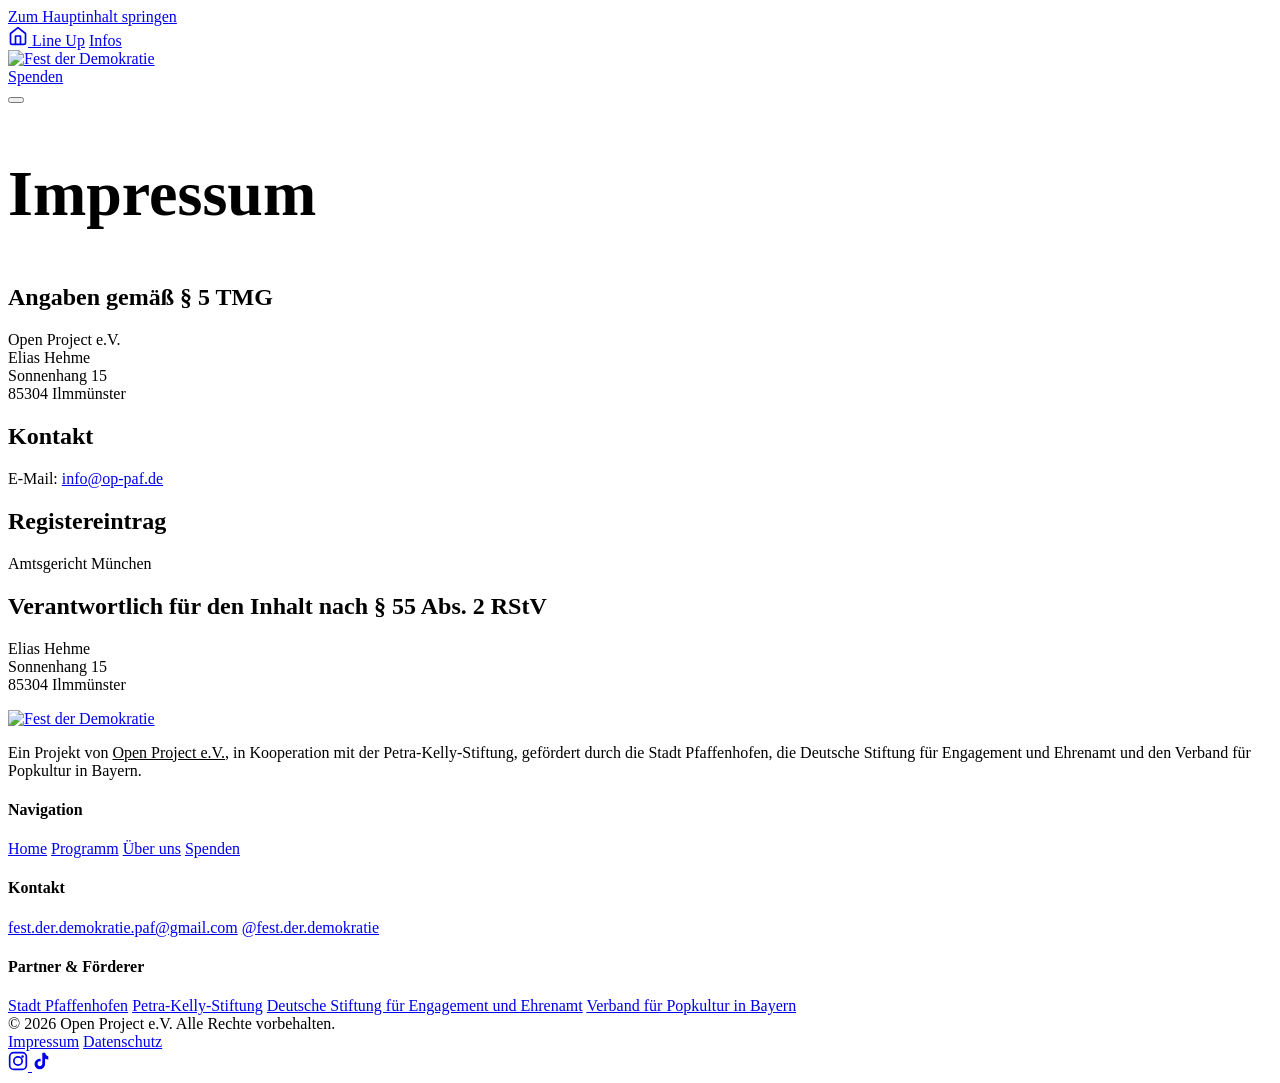
==== impressum.html @ aed54ec4 "update Impressum: Elias Hehme, Sonnenhang 15, 85304 Ilmmünster Co-Authored-By: Claude Opus 5.5 <nore" ====
<!DOCTYPE html>
<html lang="de">
<head>
  <meta charset="UTF-8">
  <meta name="viewport" content="width=device-width, initial-scale=1.0">
  <title>Impressum — Fest der Demokratie 2026</title>
  <meta name="description" content="Impressum des Fest der Demokratie 2026, organisiert von Open Project e.V.">

  <!-- Open Graph -->
  <meta property="og:type" content="website">
  <meta property="og:url" content="https://fest-der-demokratie.de/impressum.html">
  <meta property="og:title" content="Impressum — Fest der Demokratie 2026">
  <meta property="og:description" content="Impressum des Fest der Demokratie 2026, organisiert von Open Project e.V.">
  <meta property="og:image" content="https://fest-der-demokratie.de/assets/sharepic-instagram.png">
  <meta property="og:locale" content="de_DE">
  <meta property="og:site_name" content="Fest der Demokratie">

  <!-- Twitter Card -->
  <meta name="twitter:card" content="summary_large_image">
  <meta name="twitter:title" content="Impressum — Fest der Demokratie 2026">
  <meta name="twitter:description" content="Impressum des Fest der Demokratie 2026, organisiert von Open Project e.V.">
  <meta name="twitter:image" content="https://fest-der-demokratie.de/assets/sharepic-instagram.png">

  <link rel="stylesheet" href="css/style.css">
  <link rel="icon" type="image/png" href="assets/favicon-v2.png">

  <!-- Open Graph / Social Sharing -->
  <meta property="og:type" content="website">
  <meta property="og:title" content="Fest der Demokratie 2026 — 4. Juli, Bürgerpark Pfaffenhofen">
  <meta property="og:description" content="Kostenloses Open-Air-Festival mit Live-Musik, Politik und Workshops. 14:00 – 22:00 Uhr im Bürgerpark Pfaffenhofen a.d. Ilm.">
  <meta property="og:image" content="assets/sharepic-instagram.png">
  <meta property="og:image:width" content="1080">
  <meta property="og:image:height" content="1350">
  <meta property="og:site_name" content="Fest der Demokratie">
  <meta property="og:locale" content="de_DE">
  <meta name="twitter:card" content="summary_large_image">
  <meta name="twitter:title" content="Fest der Demokratie 2026">
  <meta name="twitter:description" content="Kostenloses Open-Air-Festival am 4. Juli 2026 im Bürgerpark Pfaffenhofen.">
  <meta name="twitter:image" content="assets/sharepic-instagram.png">
</head>
<body>
  <a href="#main" class="skip-link">Zum Hauptinhalt springen</a>

  <!-- NAVIGATION -->
  <nav class="nav" id="nav">
    <div class="nav__inner">
      <div class="nav__left">
        <a href="index.html" class="nav__icon" aria-label="Startseite">
          <svg width="20" height="20" viewBox="0 0 24 24" fill="none" stroke="currentColor" stroke-width="2" stroke-linecap="round" stroke-linejoin="round"><path d="M3 9l9-7 9 7v11a2 2 0 0 1-2 2H5a2 2 0 0 1-2-2z"/><polyline points="9 22 9 12 15 12 15 22"/></svg>
        </a>
        <a href="programm.html" class="nav__link">Line Up</a>
        <a href="ueber-uns.html" class="nav__link">Infos</a>
      </div>
      <a href="index.html" class="nav__logo"><img src="assets/logos/logo-white-wide.png" alt="Fest der Demokratie"></a>
      <div class="nav__right">
        <a href="spenden.html" class="nav__link nav__link--cta">Spenden</a>
      </div>
      <button class="nav__toggle" id="navToggle" aria-label="Menü öffnen">
        <span></span><span></span><span></span>
      </button>
    </div>
  </nav>

  <!-- CONTENT -->
  <section id="main" class="about-hero">
    <div class="container">
      <h1 class="section__title fade-in" style="font-size:clamp(2.5rem, 5vw, 4rem);">Impressum</h1>
    </div>
  </section>

  <section class="section" style="padding-top:0;">
    <div class="container">
      <div class="legal-content fade-in" style="max-width: 720px;">
        <h2>Angaben gemäß § 5 TMG</h2>
        <p>
          Open Project e.V.<br>
          Elias Hehme<br>
          Sonnenhang 15<br>
          85304 Ilmmünster
        </p>

        <h2>Kontakt</h2>
        <p>E-Mail: <a href="mailto:info@op-paf.de">info@op-paf.de</a></p>

        <h2>Registereintrag</h2>
        <p>Amtsgericht München</p>

        <h2>Verantwortlich für den Inhalt nach § 55 Abs. 2 RStV</h2>
        <p>
          Elias Hehme<br>
          Sonnenhang 15<br>
          85304 Ilmmünster
        </p>
      </div>
    </div>
  </section>

  <!-- FOOTER -->
  <footer class="footer">
    <div class="container">
      <div class="footer__grid">
        <div>
          <div class="footer__brand"><a href="index.html" aria-label="Zur Startseite"><img src="assets/logos/logo-white-wide.png" alt="Fest der Demokratie" style="height:40px; width:auto;"></a></div>
          <p class="footer__desc">Ein Projekt von <a href="https://op-paf.de" target="_blank" rel="noopener" style="color:inherit; text-decoration:underline;">Open Project e.V.</a>, in Kooperation mit der Petra-Kelly-Stiftung, gefördert durch die Stadt Pfaffenhofen, die Deutsche Stiftung für Engagement und Ehrenamt und den Verband für Popkultur in Bayern.</p>
        </div>
        <div>
          <h4 class="footer__heading">Navigation</h4>
          <a href="index.html" class="footer__link">Home</a>
          <a href="programm.html" class="footer__link">Programm</a>
          <a href="ueber-uns.html" class="footer__link">Über uns</a>
          <a href="spenden.html" class="footer__link">Spenden</a>
        </div>
        <div>
          <h4 class="footer__heading">Kontakt</h4>
          <a href="mailto:fest.der.demokratie.paf@gmail.com" class="footer__link">fest.der.demokratie.paf@gmail.com</a>
          <a href="https://instagram.com/fest.der.demokratie" class="footer__link" target="_blank">@fest.der.demokratie</a>
        </div>
        <div>
          <h4 class="footer__heading">Partner & Förderer</h4>
          <a href="https://www.pfaffenhofen.de" target="_blank" rel="noopener" class="footer__link">Stadt Pfaffenhofen</a>
          <a href="https://www.petrakellystiftung.de" target="_blank" rel="noopener" class="footer__link">Petra-Kelly-Stiftung</a>
          <a href="https://www.deutsche-stiftung-engagement-und-ehrenamt.de" target="_blank" rel="noopener" class="footer__link">Deutsche Stiftung für Engagement und Ehrenamt</a>
          <a href="https://popkultur.bayern" target="_blank" rel="noopener" class="footer__link">Verband für Popkultur in Bayern</a>
        </div>
      </div>
      <div class="footer__bottom">
        <span>&copy; 2026 Open Project e.V. Alle Rechte vorbehalten.</span>
        <div class="footer__legal">
          <a href="impressum.html">Impressum</a>
          <a href="datenschutz.html">Datenschutz</a>
        </div>
        <div class="footer__social">
          <a href="https://www.instagram.com/fest.der.demokratie/" target="_blank" rel="noopener" aria-label="Instagram">
            <svg width="20" height="20" viewBox="0 0 24 24" fill="none" stroke="currentColor" stroke-width="2"><rect x="2" y="2" width="20" height="20" rx="5"/><circle cx="12" cy="12" r="5"/><circle cx="17.5" cy="6.5" r="1.5" fill="currentColor" stroke="none"/></svg>
          </a>
          <a href="https://www.tiktok.com/@fest.der.demokratie" target="_blank" rel="noopener" aria-label="TikTok">
            <svg width="20" height="20" viewBox="0 0 24 24" fill="currentColor"><path d="M19.59 6.69a4.83 4.83 0 0 1-3.77-4.25V2h-3.45v13.67a2.89 2.89 0 0 1-2.88 2.5 2.89 2.89 0 0 1 0-5.78 2.92 2.92 0 0 1 .88.13V9.4a6.84 6.84 0 0 0-1-.05A6.33 6.33 0 0 0 3 15.57 6.33 6.33 0 0 0 9.37 22a6.33 6.33 0 0 0 6.33-6.33V9.18a8.16 8.16 0 0 0 3.89.92V6.69z"/></svg>
          </a>
        </div>
      </div>
    </div>
  </footer>

  <script src="js/main.js"></script>
</body>
</html>
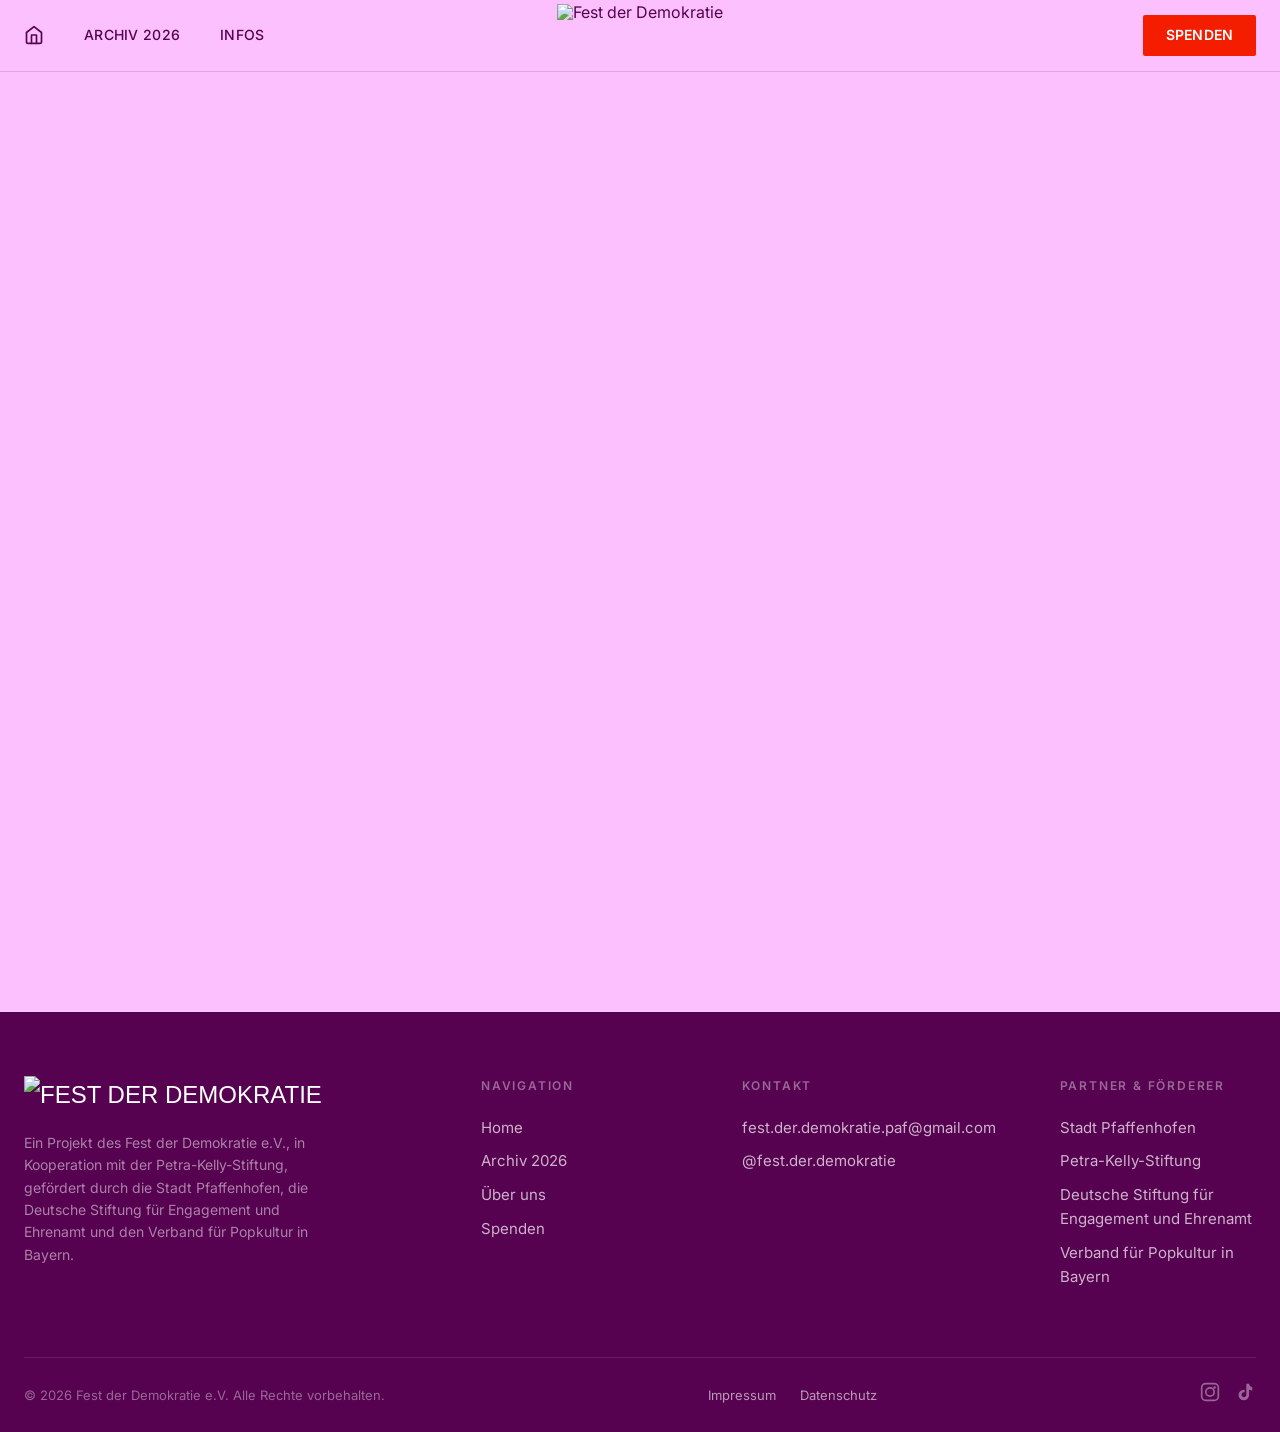
==== commit 8cd8dcd5: "save the date 2027, archive 2026, Fest der Demokratie e.V. - hero: new photo and Save the Date 03.07" ====
--- a/impressum.html
+++ b/impressum.html
@@ -4,13 +4,13 @@
   <meta charset="UTF-8">
   <meta name="viewport" content="width=device-width, initial-scale=1.0">
   <title>Impressum — Fest der Demokratie 2026</title>
-  <meta name="description" content="Impressum des Fest der Demokratie 2026, organisiert von Open Project e.V.">
+  <meta name="description" content="Impressum des Fest der Demokratie 2026, organisiert vom Fest der Demokratie e.V.">
 
   <!-- Open Graph -->
   <meta property="og:type" content="website">
   <meta property="og:url" content="https://fest-der-demokratie.de/impressum.html">
   <meta property="og:title" content="Impressum — Fest der Demokratie 2026">
-  <meta property="og:description" content="Impressum des Fest der Demokratie 2026, organisiert von Open Project e.V.">
+  <meta property="og:description" content="Impressum des Fest der Demokratie 2026, organisiert vom Fest der Demokratie e.V.">
   <meta property="og:image" content="https://fest-der-demokratie.de/assets/sharepic-instagram.png">
   <meta property="og:locale" content="de_DE">
   <meta property="og:site_name" content="Fest der Demokratie">
@@ -18,7 +18,7 @@
   <!-- Twitter Card -->
   <meta name="twitter:card" content="summary_large_image">
   <meta name="twitter:title" content="Impressum — Fest der Demokratie 2026">
-  <meta name="twitter:description" content="Impressum des Fest der Demokratie 2026, organisiert von Open Project e.V.">
+  <meta name="twitter:description" content="Impressum des Fest der Demokratie 2026, organisiert vom Fest der Demokratie e.V.">
   <meta name="twitter:image" content="https://fest-der-demokratie.de/assets/sharepic-instagram.png">
 
   <link rel="stylesheet" href="css/style.css">
@@ -48,7 +48,7 @@
         <a href="index.html" class="nav__icon" aria-label="Startseite">
           <svg width="20" height="20" viewBox="0 0 24 24" fill="none" stroke="currentColor" stroke-width="2" stroke-linecap="round" stroke-linejoin="round"><path d="M3 9l9-7 9 7v11a2 2 0 0 1-2 2H5a2 2 0 0 1-2-2z"/><polyline points="9 22 9 12 15 12 15 22"/></svg>
         </a>
-        <a href="programm.html" class="nav__link">Line Up</a>
+        <a href="archiv-2026.html" class="nav__link">Archiv 2026</a>
         <a href="ueber-uns.html" class="nav__link">Infos</a>
       </div>
       <a href="index.html" class="nav__logo"><img src="assets/logos/logo-white-wide.png" alt="Fest der Demokratie"></a>
@@ -73,14 +73,14 @@
       <div class="legal-content fade-in" style="max-width: 720px;">
         <h2>Angaben gemäß § 5 TMG</h2>
         <p>
-          Open Project e.V.<br>
+          Fest der Demokratie e.V.<br>
           Elias Hehme<br>
           Sonnenhang 15<br>
           85304 Ilmmünster
         </p>
 
         <h2>Kontakt</h2>
-        <p>E-Mail: <a href="mailto:info@op-paf.de">info@op-paf.de</a></p>
+        <p>E-Mail: <a href="mailto:fest.der.demokratie.paf@gmail.com">fest.der.demokratie.paf@gmail.com</a></p>
 
         <h2>Registereintrag</h2>
         <p>Amtsgericht München</p>
@@ -101,12 +101,12 @@
       <div class="footer__grid">
         <div>
           <div class="footer__brand"><a href="index.html" aria-label="Zur Startseite"><img src="assets/logos/logo-white-wide.png" alt="Fest der Demokratie" style="height:40px; width:auto;"></a></div>
-          <p class="footer__desc">Ein Projekt von <a href="https://op-paf.de" target="_blank" rel="noopener" style="color:inherit; text-decoration:underline;">Open Project e.V.</a>, in Kooperation mit der Petra-Kelly-Stiftung, gefördert durch die Stadt Pfaffenhofen, die Deutsche Stiftung für Engagement und Ehrenamt und den Verband für Popkultur in Bayern.</p>
+          <p class="footer__desc">Ein Projekt des Fest der Demokratie e.V., in Kooperation mit der Petra-Kelly-Stiftung, gefördert durch die Stadt Pfaffenhofen, die Deutsche Stiftung für Engagement und Ehrenamt und den Verband für Popkultur in Bayern.</p>
         </div>
         <div>
           <h4 class="footer__heading">Navigation</h4>
           <a href="index.html" class="footer__link">Home</a>
-          <a href="programm.html" class="footer__link">Programm</a>
+          <a href="archiv-2026.html" class="footer__link">Archiv 2026</a>
           <a href="ueber-uns.html" class="footer__link">Über uns</a>
           <a href="spenden.html" class="footer__link">Spenden</a>
         </div>
@@ -124,7 +124,7 @@
         </div>
       </div>
       <div class="footer__bottom">
-        <span>&copy; 2026 Open Project e.V. Alle Rechte vorbehalten.</span>
+        <span>&copy; 2026 Fest der Demokratie e.V. Alle Rechte vorbehalten.</span>
         <div class="footer__legal">
           <a href="impressum.html">Impressum</a>
           <a href="datenschutz.html">Datenschutz</a>
--- a/css/style.css
+++ b/css/style.css
@@ -0,0 +1,2888 @@
+/* ============================================
+   FEST DER DEMOKRATIE 2026
+   Swiss Style × Post-Digital Aesthetic
+   ============================================ */
+
+/* --- FONTS --- */
+@import url('https://fonts.googleapis.com/css2?family=Inter:wght@300;400;500;600;700&display=swap');
+
+@font-face {
+  font-family: 'Komsomol';
+  src: url('../assets/fonts/Komsomol.woff2') format('woff2'),
+       url('../assets/fonts/Komsomol.woff') format('woff');
+  font-weight: 700;
+  font-style: normal;
+  font-display: swap;
+}
+
+/* --- CSS VARIABLES --- */
+:root {
+  /* Colors */
+  --white: #FFFFFF;
+  --black: #0A0A0A;
+  --ruby: #F51D00;
+  --grape: #560250;
+  --sunshine: #FFF14D;
+  --sky: #66F3E8;
+  --fuchsia: #FDC0FF;
+  --grey-light: #F0B0F3;
+  --grey-mid: #E8A0EB;
+  --grey-text: #7A3075;
+
+  /* Typography */
+  --font-display: 'Komsomol', 'Arial Black', 'Impact', sans-serif;
+  --font-body: 'Inter', -apple-system, BlinkMacSystemFont, sans-serif;
+
+  /* Spacing */
+  --space-xs: 0.5rem;
+  --space-sm: 1rem;
+  --space-md: 1.5rem;
+  --space-lg: 2.5rem;
+  --space-xl: 4rem;
+  --space-2xl: 6rem;
+  --space-3xl: 10rem;
+
+  /* Layout */
+  --max-width: 1280px;
+  --nav-height: 72px;
+
+  /* Transitions */
+  --ease-out: cubic-bezier(0.16, 1, 0.3, 1);
+  --ease-in-out: cubic-bezier(0.65, 0, 0.35, 1);
+  --duration-fast: 150ms;
+  --duration-base: 300ms;
+  --duration-slow: 600ms;
+}
+
+/* --- RESET --- */
+*,
+*::before,
+*::after {
+  margin: 0;
+  padding: 0;
+  box-sizing: border-box;
+}
+
+html {
+  font-size: 16px;
+  scroll-behavior: smooth;
+  -webkit-font-smoothing: antialiased;
+  -moz-osx-font-smoothing: grayscale;
+}
+
+body {
+  font-family: var(--font-body);
+  font-weight: 400;
+  line-height: 1.6;
+  color: var(--grape);
+  background-color: var(--fuchsia);
+  overflow-x: hidden;
+}
+
+img {
+  max-width: 100%;
+  height: auto;
+  display: block;
+}
+
+/* --- ACCESSIBILITY --- */
+.skip-link {
+  position: absolute;
+  top: -100px;
+  left: 0;
+  background: var(--grape);
+  color: var(--white);
+  padding: var(--space-sm) var(--space-md);
+  z-index: 1000;
+  text-decoration: none;
+  font-weight: 600;
+  border-radius: 0 0 8px 0;
+}
+
+.skip-link:focus {
+  top: 0;
+  outline: 3px solid var(--sunshine);
+}
+
+/* Focus styles for keyboard navigation */
+a:focus-visible,
+button:focus-visible,
+input:focus-visible,
+textarea:focus-visible,
+[tabindex]:focus-visible {
+  outline: 3px solid var(--sunshine);
+  outline-offset: 2px;
+  border-radius: 2px;
+}
+
+/* Visually hidden but accessible to screen readers */
+.sr-only {
+  position: absolute;
+  width: 1px;
+  height: 1px;
+  padding: 0;
+  margin: -1px;
+  overflow: hidden;
+  clip: rect(0, 0, 0, 0);
+  white-space: nowrap;
+  border: 0;
+}
+
+a {
+  text-decoration: none;
+  color: inherit;
+  transition: color var(--duration-fast) var(--ease-out);
+}
+
+ul, ol {
+  list-style: none;
+}
+
+button {
+  font-family: var(--font-body);
+  cursor: pointer;
+  border: none;
+  background: none;
+}
+
+/* --- UTILITY --- */
+.container {
+  width: 100%;
+  max-width: var(--max-width);
+  margin: 0 auto;
+  padding: 0 var(--space-md);
+}
+
+.sr-only {
+  position: absolute;
+  width: 1px;
+  height: 1px;
+  margin: -1px;
+  padding: 0;
+  overflow: hidden;
+  clip: rect(0, 0, 0, 0);
+  border: 0;
+}
+
+/* ============================================
+   NAVIGATION
+   ============================================ */
+.nav {
+  position: fixed;
+  top: 0;
+  left: 0;
+  right: 0;
+  height: var(--nav-height);
+  background: rgba(253, 192, 255, 0.92);
+  backdrop-filter: blur(20px);
+  -webkit-backdrop-filter: blur(20px);
+  border-bottom: 1px solid rgba(86, 2, 80, 0.15);
+  z-index: 1000;
+  transition: transform var(--duration-base) var(--ease-out),
+              box-shadow var(--duration-base) var(--ease-out);
+}
+
+/* While the mobile menu is open, the nav must not create a containing
+   block (transform/backdrop-filter would trap the fixed overlays) */
+.nav--menu-open {
+  backdrop-filter: none;
+  -webkit-backdrop-filter: none;
+  transform: none !important;
+  transition: none;
+}
+
+.nav--scrolled {
+  box-shadow: 0 2px 20px rgba(0, 0, 0, 0.06);
+}
+
+.nav__inner {
+  display: flex;
+  align-items: center;
+  justify-content: space-between;
+  height: 100%;
+  max-width: var(--max-width);
+  margin: 0 auto;
+  padding: 0 var(--space-md);
+}
+
+.nav__left,
+.nav__right {
+  display: flex;
+  align-items: center;
+  gap: var(--space-lg);
+  flex: 1;
+}
+
+.nav__right {
+  justify-content: flex-end;
+}
+
+.nav__icon {
+  display: flex;
+  align-items: center;
+  color: var(--grape);
+  transition: color var(--duration-fast) var(--ease-out);
+}
+
+.nav__icon:hover {
+  color: var(--ruby);
+}
+
+.nav__logo {
+  display: flex;
+  align-items: center;
+  line-height: 1;
+}
+
+.nav__logo img {
+  height: 64px;
+  width: auto;
+}
+
+
+.nav__logo span {
+  color: var(--ruby);
+}
+
+.nav__links {
+  display: flex;
+  align-items: center;
+  gap: var(--space-lg);
+}
+
+.nav__link {
+  font-size: 0.875rem;
+  font-weight: 500;
+  letter-spacing: 0.02em;
+  text-transform: uppercase;
+  color: var(--grape);
+  position: relative;
+  padding: 0.25rem 0;
+}
+
+.nav__link::after {
+  content: '';
+  position: absolute;
+  bottom: -2px;
+  left: 0;
+  width: 0;
+  height: 2px;
+  background: var(--ruby);
+  transition: width var(--duration-base) var(--ease-out);
+}
+
+.nav__link:hover::after,
+.nav__link--active::after {
+  width: 100%;
+}
+
+.nav__link--cta {
+  background: var(--ruby);
+  color: var(--white);
+  padding: 0.6rem 1.4rem;
+  border-radius: 2px;
+  font-weight: 600;
+  transition: background var(--duration-fast) var(--ease-out),
+              transform var(--duration-fast) var(--ease-out);
+}
+
+.nav__link--cta::after {
+  display: none;
+}
+
+.nav__link--cta:hover {
+  background: var(--grape);
+  transform: translateY(-1px);
+}
+
+/* Mobile Menu Toggle */
+.nav__toggle {
+  display: none;
+  flex-direction: column;
+  gap: 5px;
+  padding: 8px;
+  z-index: 1001;
+}
+
+.nav__toggle span {
+  display: block;
+  width: 24px;
+  height: 2px;
+  background: var(--grape);
+  transition: all var(--duration-base) var(--ease-out);
+  transform-origin: center;
+}
+
+.nav__toggle--open span:nth-child(1) {
+  transform: rotate(45deg) translate(5px, 5px);
+}
+
+.nav__toggle--open span:nth-child(2) {
+  opacity: 0;
+}
+
+.nav__toggle--open span:nth-child(3) {
+  transform: rotate(-45deg) translate(5px, -5px);
+}
+
+/* ============================================
+   HERO SECTION
+   ============================================ */
+.hero {
+  min-height: 100vh;
+  display: flex;
+  flex-direction: column;
+  align-items: stretch;
+  position: relative;
+  overflow: hidden;
+  width: 100%;
+}
+
+.hero__bg {
+  position: absolute;
+  inset: 0;
+  z-index: -1;
+}
+
+.hero__bg::after {
+  content: '';
+  position: absolute;
+  inset: 0;
+  background: rgba(0, 0, 0, 0.35);
+}
+
+.hero__bg-img {
+  width: 100%;
+  height: 100%;
+  object-fit: cover;
+  object-position: center;
+  image-rendering: auto;
+}
+
+.hero__center {
+  flex: 1;
+  display: flex;
+  flex-direction: column;
+  gap: var(--space-md);
+  align-items: center;
+  justify-content: center;
+  padding-top: var(--nav-height);
+  width: 100%;
+  position: relative;
+  z-index: 1;
+}
+
+.hero__title {
+  display: flex;
+  justify-content: center;
+  width: 100%;
+}
+
+.hero__title-logo {
+  width: min(70%, 440px);
+  height: auto;
+  filter: drop-shadow(0 4px 24px rgba(0, 0, 0, 0.3));
+  display: block;
+  margin: 0 auto;
+}
+
+/* Save the Date under the hero logo */
+.hero__std {
+  display: flex;
+  flex-direction: column;
+  align-items: center;
+  gap: 0.25rem;
+  color: var(--white);
+  text-align: center;
+  text-shadow: 0 2px 16px rgba(0, 0, 0, 0.45);
+}
+
+.hero__std-label {
+  font-family: var(--font-display);
+  font-size: clamp(1.125rem, 2.6vw, 1.875rem);
+  text-transform: uppercase;
+  letter-spacing: 0.08em;
+  color: var(--sunshine);
+}
+
+.hero__std-date {
+  font-family: var(--font-display);
+  font-size: clamp(2.75rem, 11vw, 9rem);
+  line-height: 0.95;
+  white-space: nowrap;
+}
+
+.hero__std-place {
+  font-size: clamp(1.125rem, 2.4vw, 1.75rem);
+  font-weight: 600;
+  letter-spacing: 0.02em;
+}
+
+/* Info bar at bottom */
+.hero__infobar {
+  display: flex;
+  align-items: center;
+  justify-content: space-between;
+  gap: var(--space-md);
+  padding: var(--space-md) var(--space-lg);
+  background: rgba(20, 0, 20, 0.85);
+  backdrop-filter: blur(12px);
+  -webkit-backdrop-filter: blur(12px);
+  color: var(--white);
+  z-index: 2;
+}
+
+.hero__infobar-left {
+  display: flex;
+  align-items: center;
+}
+
+.hero__infobar-center {
+  display: flex;
+  gap: var(--space-lg);
+  font-size: 0.9375rem;
+  font-weight: 500;
+}
+
+.hero__infobar-right {
+  display: flex;
+  align-items: center;
+  gap: var(--space-md);
+}
+
+/* --- BUTTONS --- */
+.btn {
+  display: inline-flex;
+  align-items: center;
+  gap: 0.5rem;
+  font-family: var(--font-body);
+  font-size: 0.9375rem;
+  font-weight: 600;
+  letter-spacing: 0.02em;
+  text-transform: uppercase;
+  padding: 1rem 2rem;
+  border-radius: 2px;
+  transition: all var(--duration-base) var(--ease-out);
+  position: relative;
+  overflow: hidden;
+}
+
+.btn--primary {
+  background: var(--ruby);
+  color: var(--white);
+}
+
+.btn--primary:hover {
+  background: var(--grape);
+  transform: translateY(-2px);
+  box-shadow: 0 8px 30px rgba(245, 29, 0, 0.25);
+}
+
+.btn--secondary {
+  background: transparent;
+  color: var(--grape);
+  border: 2px solid var(--grape);
+}
+
+.btn--secondary:hover {
+  background: var(--grape);
+  color: var(--white);
+  transform: translateY(-2px);
+}
+
+.btn--rosa {
+  background: transparent;
+  color: #fdc0ff;
+  border: 2px solid #fdc0ff;
+  font-weight: 700;
+}
+
+.btn--rosa:hover {
+  background: #fdc0ff;
+  color: var(--grape);
+  transform: translateY(-2px);
+}
+
+.btn--small {
+  font-size: 0.8125rem;
+  padding: 0.5rem 1.25rem;
+  background: var(--grape);
+  color: var(--white);
+  text-decoration: none;
+}
+
+.btn--small:hover {
+  background: var(--ruby);
+  transform: translateY(-2px);
+}
+
+.btn--grape {
+  background: var(--grape);
+  color: var(--white);
+}
+
+.btn--grape:hover {
+  background: var(--ruby);
+  transform: translateY(-2px);
+  box-shadow: 0 8px 30px rgba(86, 2, 80, 0.25);
+}
+
+.btn--large {
+  padding: 1.25rem 2.5rem;
+  font-size: 1rem;
+}
+
+.btn__arrow {
+  transition: transform var(--duration-fast) var(--ease-out);
+}
+
+.btn:hover .btn__arrow {
+  transform: translateX(4px);
+}
+
+/* ============================================
+   SECTIONS
+   ============================================ */
+.section {
+  padding: var(--space-2xl) 0;
+}
+
+.section--grey {
+  background: rgba(86, 2, 80, 0.08);
+}
+
+.section--grape {
+  background: var(--grape);
+  color: var(--white);
+}
+
+.section--fuchsia {
+  background: var(--fuchsia);
+}
+
+/* --- DECORATIVE PARTICLES --- */
+.deco-particles {
+  position: relative;
+  overflow: hidden;
+}
+
+/* --- SPONSOR BOX --- */
+.sponsor-box {
+  display: grid;
+  grid-template-columns: 1fr auto;
+  gap: var(--space-lg);
+  align-items: center;
+  padding: var(--space-xl);
+  background: var(--white);
+  border-radius: 20px;
+  border: 2px solid var(--grape);
+  box-shadow: 0 12px 40px rgba(86, 2, 80, 0.08);
+}
+
+.sponsor-box__title {
+  font-family: var(--font-display);
+  font-size: clamp(2rem, 4vw, 3rem);
+  font-weight: 900;
+  text-transform: uppercase;
+  color: var(--grape);
+  margin: var(--space-xs) 0 var(--space-sm);
+  line-height: 1;
+}
+
+.sponsor-box__text {
+  color: var(--grape);
+  opacity: 0.85;
+  margin-bottom: var(--space-md);
+  font-size: 1.05rem;
+  line-height: 1.65;
+}
+
+.sponsor-box__visual {
+  color: var(--ruby);
+  opacity: 0.85;
+  flex-shrink: 0;
+}
+
+@media (max-width: 768px) {
+  .sponsor-box {
+    grid-template-columns: 1fr;
+    text-align: center;
+    padding: var(--space-lg);
+  }
+  .sponsor-box__visual {
+    order: -1;
+    margin: 0 auto;
+  }
+  .sponsor-box__visual svg {
+    width: 80px;
+    height: 80px;
+  }
+}
+
+/* --- INFO MAP --- */
+.info-map {
+  margin: var(--space-md) 0 var(--space-lg);
+  border-radius: 12px;
+  overflow: hidden;
+  box-shadow: 0 4px 20px rgba(86, 2, 80, 0.08);
+}
+
+.info-map iframe {
+  display: block;
+}
+
+
+.deco-particles .deco {
+  position: absolute;
+  opacity: 0.2;
+  pointer-events: none;
+  z-index: 0;
+  color: var(--grape);
+}
+
+.deco-particles svg.deco {
+  width: var(--deco-size, 24px);
+  height: var(--deco-size, 24px);
+}
+
+.deco--star {
+  width: 24px;
+  height: 24px;
+}
+
+.deco--diamond {
+  width: 18px;
+  height: 18px;
+}
+
+.deco--heart {
+  width: 20px;
+  height: 20px;
+}
+
+.deco--dot {
+  width: 10px;
+  height: 10px;
+  background: var(--grape);
+  border-radius: 50%;
+  opacity: 0.12;
+}
+
+.deco--float {
+  animation: decoFloat 8s ease-in-out infinite;
+}
+
+.deco--drift {
+  animation: decoDrift 10s ease-in-out infinite;
+}
+
+.deco--spin {
+  animation: decoSpin 12s linear infinite;
+}
+
+@keyframes decoFloat {
+  0%, 100% { transform: translateY(0) rotate(0deg); }
+  50% { transform: translateY(-15px) rotate(8deg); }
+}
+
+@keyframes decoDrift {
+  0%, 100% { transform: translateX(0) rotate(0deg); }
+  50% { transform: translateX(10px) rotate(-5deg); }
+}
+
+@keyframes decoSpin {
+  from { transform: rotate(0deg); }
+  to { transform: rotate(360deg); }
+}
+
+@media (max-width: 768px) {
+  .deco-particles .deco { display: none; }
+  .deco-particles .deco:nth-child(-n+3) { display: block; }
+}
+
+.section__header {
+  margin-bottom: var(--space-xl);
+}
+
+.section__overline {
+  font-size: 0.8125rem;
+  font-weight: 600;
+  letter-spacing: 0.15em;
+  text-transform: uppercase;
+  color: var(--ruby);
+  margin-bottom: var(--space-xs);
+}
+
+.section--grape .section__overline {
+  color: var(--sky);
+}
+
+.section__title {
+  font-family: var(--font-display);
+  font-size: clamp(2.5rem, 5vw, 4.5rem);
+  line-height: 0.95;
+  letter-spacing: -0.02em;
+  text-transform: uppercase;
+}
+
+.section__subtitle {
+  font-size: 1.125rem;
+  font-weight: 300;
+  color: var(--grey-text);
+  max-width: 600px;
+  margin-top: var(--space-sm);
+  line-height: 1.6;
+}
+
+.section--grape .section__subtitle {
+  color: rgba(255, 255, 255, 0.7);
+}
+
+/* --- Problem Cards --- */
+.problems-grid {
+  display: grid;
+  grid-template-columns: repeat(3, 1fr);
+  gap: var(--space-md);
+}
+
+.problem-card {
+  background: rgba(255, 255, 255, 0.08);
+  border: 1px solid rgba(255, 255, 255, 0.15);
+  padding: var(--space-lg);
+  transition: all var(--duration-base) var(--ease-out);
+}
+
+.problem-card:hover {
+  background: rgba(255, 255, 255, 0.12);
+  transform: translateY(-4px);
+}
+
+.problem-card__number {
+  font-family: var(--font-display);
+  font-size: clamp(2.5rem, 5vw, 3.5rem);
+  color: var(--ruby);
+  line-height: 1;
+  margin-bottom: 0.25rem;
+}
+
+.problem-card__label {
+  font-family: var(--font-display);
+  font-size: 0.875rem;
+  text-transform: uppercase;
+  letter-spacing: 0.05em;
+  color: var(--white);
+  margin-bottom: var(--space-sm);
+}
+
+.problem-card__text {
+  font-size: 0.9375rem;
+  line-height: 1.6;
+  color: var(--white);
+  margin-bottom: var(--space-sm);
+}
+
+.problem-card__source {
+  font-size: 0.75rem;
+  font-style: normal;
+  color: rgba(255, 255, 255, 0.45);
+  text-transform: uppercase;
+  letter-spacing: 0.05em;
+  text-decoration: none;
+  transition: color var(--duration-fast) var(--ease-out);
+}
+
+a.problem-card__source:hover {
+  color: var(--fuchsia);
+}
+
+/* ============================================
+   HIGHLIGHTS / FEATURE GRID
+   ============================================ */
+.highlights {
+  display: grid;
+  grid-template-columns: repeat(3, 1fr);
+  gap: var(--space-md);
+}
+
+.highlight-card {
+  background: rgba(255, 255, 255, 0.45);
+  border: 1px solid rgba(86, 2, 80, 0.15);
+  padding: var(--space-lg);
+  position: relative;
+  overflow: hidden;
+  transition: all var(--duration-base) var(--ease-out);
+}
+
+.highlight-card:hover {
+  transform: translateY(-4px);
+  box-shadow: 0 12px 40px rgba(0, 0, 0, 0.08);
+  border-color: transparent;
+}
+
+.highlight-card__number {
+  font-family: var(--font-display);
+  font-size: 4rem;
+  line-height: 1;
+  color: var(--grey-light);
+  margin-bottom: var(--space-sm);
+  transition: color var(--duration-base) var(--ease-out);
+}
+
+.highlight-card:hover .highlight-card__number {
+  color: var(--fuchsia);
+}
+
+.highlight-card__title {
+  font-family: var(--font-display);
+  font-size: 1.5rem;
+  text-transform: uppercase;
+  letter-spacing: -0.01em;
+  margin-bottom: var(--space-xs);
+}
+
+.highlight-card__text {
+  font-size: 0.9375rem;
+  color: var(--grey-text);
+  line-height: 1.6;
+}
+
+.highlight-card__accent {
+  position: absolute;
+  top: 0;
+  left: 0;
+  width: 100%;
+  height: 3px;
+  transform: scaleX(0);
+  transform-origin: left;
+  transition: transform var(--duration-base) var(--ease-out);
+}
+
+.highlight-card:hover .highlight-card__accent {
+  transform: scaleX(1);
+}
+
+.highlight-card:nth-child(1) .highlight-card__accent { background: var(--ruby); }
+.highlight-card:nth-child(2) .highlight-card__accent { background: var(--sky); }
+.highlight-card:nth-child(3) .highlight-card__accent { background: var(--sunshine); }
+
+/* ============================================
+   STATS BAR
+   ============================================ */
+.stats {
+  display: grid;
+  grid-template-columns: repeat(4, 1fr);
+  gap: var(--space-md);
+  padding: var(--space-sm) 0;
+}
+
+.stat {
+  text-align: center;
+  padding: var(--space-sm);
+}
+
+.stat__number {
+  font-family: var(--font-display);
+  font-size: clamp(2.5rem, 4vw, 3.5rem);
+  line-height: 1;
+  color: var(--ruby);
+  margin-bottom: var(--space-xs);
+}
+
+.stat__label {
+  font-size: 0.875rem;
+  font-weight: 500;
+  text-transform: uppercase;
+  letter-spacing: 0.08em;
+  color: var(--grey-text);
+}
+
+/* ============================================
+   LINEUP / PROGRAMM PREVIEW
+   ============================================ */
+/* --- Carousel --- */
+.carousel {
+  position: relative;
+  width: 100%;
+}
+
+.carousel__viewport {
+  overflow: hidden;
+}
+
+.carousel__track {
+  display: flex;
+  gap: var(--space-md);
+  transition: transform 0.7s cubic-bezier(0.16, 1, 0.3, 1);
+  will-change: transform;
+}
+
+.carousel__card {
+  flex: 0 0 calc(50% - var(--space-md) / 2);
+  min-width: 0;
+  background: rgba(255, 255, 255, 0.06);
+  border: 1px solid rgba(255, 255, 255, 0.1);
+  border-radius: 20px;
+  overflow: hidden;
+  display: flex;
+  flex-direction: column;
+  transition: transform 0.4s var(--ease-out), box-shadow 0.4s var(--ease-out);
+  cursor: default;
+}
+
+.carousel__card:hover {
+  transform: scale(1.02);
+  box-shadow: 0 20px 60px rgba(86, 2, 80, 0.15);
+}
+
+.carousel__card-text {
+  padding: var(--space-lg) var(--space-lg) var(--space-md);
+}
+
+.carousel__card-tag {
+  font-size: 0.75rem;
+  font-weight: 600;
+  letter-spacing: 0.1em;
+  text-transform: uppercase;
+  color: var(--grey-text);
+  margin-bottom: 0.5rem;
+  display: block;
+}
+
+.carousel__card-title {
+  font-family: var(--font-display);
+  font-size: clamp(1.4rem, 2.5vw, 2rem);
+  text-transform: uppercase;
+  line-height: 1.1;
+  margin-bottom: 0.75rem;
+  color: var(--grape);
+}
+
+.carousel__card-desc {
+  font-size: 0.9rem;
+  color: var(--grey-text);
+  line-height: 1.6;
+}
+
+.carousel__card-visual {
+  margin: 0 var(--space-md) var(--space-md);
+  border-radius: 14px;
+  aspect-ratio: 16 / 10;
+  overflow: hidden;
+  position: relative;
+}
+
+.carousel__card-img {
+  width: 100%;
+  height: 100%;
+  object-fit: cover;
+  display: block;
+  transition: transform 0.5s var(--ease-out);
+}
+
+.carousel__card:hover .carousel__card-img {
+  transform: scale(1.05);
+}
+
+.carousel__card-credit {
+  display: block;
+  font-size: 0.7rem;
+  color: var(--grey-text);
+  text-align: right;
+  padding: 0.25rem var(--space-md) var(--space-sm);
+}
+
+/* Carousel navigation dots */
+.carousel__nav {
+  display: flex;
+  justify-content: center;
+  gap: 10px;
+  margin-top: var(--space-lg);
+}
+
+.carousel__dot {
+  width: 10px;
+  height: 10px;
+  border-radius: 50%;
+  border: none;
+  background: rgba(86, 2, 80, 0.2);
+  cursor: pointer;
+  transition: all 0.3s var(--ease-out);
+  padding: 0;
+}
+
+.carousel__dot--active {
+  background: var(--grape);
+  transform: scale(1.2);
+}
+
+.carousel__dot:hover {
+  background: var(--grape);
+}
+
+/* ============================================
+   CTA BANNER
+   ============================================ */
+.cta-banner {
+  background: var(--grape);
+  padding: var(--space-xl);
+  display: flex;
+  align-items: center;
+  justify-content: space-between;
+  gap: var(--space-lg);
+  position: relative;
+  overflow: hidden;
+}
+
+.cta-banner__shape {
+  position: absolute;
+  width: 300px;
+  height: 300px;
+  border-radius: 50%;
+  background: var(--ruby);
+  opacity: 0.15;
+  right: -80px;
+  top: -80px;
+}
+
+.cta-banner__content {
+  position: relative;
+  z-index: 1;
+}
+
+.cta-banner__title {
+  font-family: var(--font-display);
+  font-size: clamp(1.75rem, 3vw, 2.5rem);
+  text-transform: uppercase;
+  color: var(--white);
+  margin-bottom: var(--space-xs);
+}
+
+.cta-banner__text {
+  font-size: 1rem;
+  color: rgba(255, 255, 255, 0.7);
+}
+
+.cta-banner__action {
+  position: relative;
+  z-index: 1;
+  flex-shrink: 0;
+}
+
+/* ============================================
+   FOOTER
+   ============================================ */
+.footer {
+  background: var(--grape);
+  color: var(--white);
+  padding: var(--space-xl) 0 var(--space-md);
+}
+
+.footer__grid {
+  display: grid;
+  grid-template-columns: 2fr 1fr 1fr 1fr;
+  gap: var(--space-xl);
+  margin-bottom: var(--space-xl);
+}
+
+.footer__brand {
+  font-family: var(--font-display);
+  font-size: 1.5rem;
+  text-transform: uppercase;
+  margin-bottom: var(--space-sm);
+}
+
+.footer__brand span {
+  color: var(--ruby);
+}
+
+.footer__desc {
+  font-size: 0.875rem;
+  color: rgba(255, 255, 255, 0.5);
+  line-height: 1.6;
+  max-width: 320px;
+}
+
+.footer__heading {
+  font-size: 0.75rem;
+  font-weight: 600;
+  letter-spacing: 0.15em;
+  text-transform: uppercase;
+  color: rgba(255, 255, 255, 0.4);
+  margin-bottom: var(--space-sm);
+}
+
+.footer__link {
+  display: block;
+  font-size: 0.9375rem;
+  color: rgba(255, 255, 255, 0.7);
+  padding: 0.3rem 0;
+  transition: color var(--duration-fast) var(--ease-out);
+}
+
+.footer__link:hover {
+  color: var(--ruby);
+}
+
+.footer__bottom {
+  border-top: 1px solid rgba(255, 255, 255, 0.1);
+  padding-top: var(--space-md);
+  display: flex;
+  justify-content: space-between;
+  align-items: center;
+  flex-wrap: wrap;
+  gap: var(--space-sm);
+  font-size: 0.8125rem;
+  color: rgba(255, 255, 255, 0.4);
+}
+
+.footer__legal {
+  display: flex;
+  gap: var(--space-md);
+  align-items: center;
+}
+
+.footer__legal a {
+  color: rgba(255, 255, 255, 0.6);
+  text-decoration: none;
+  transition: color 0.2s;
+}
+
+.footer__legal a:hover {
+  color: var(--white);
+}
+
+.footer__social {
+  display: flex;
+  gap: var(--space-sm);
+}
+
+.footer__social a {
+  color: rgba(255, 255, 255, 0.4);
+  transition: color var(--duration-fast) var(--ease-out);
+}
+
+.footer__social a:hover {
+  color: var(--ruby);
+}
+
+/* ============================================
+   LINEUP PAGE
+   ============================================ */
+.lineup-page { padding-top: calc(var(--nav-height) + var(--space-lg)); padding-bottom: var(--space-xl); min-height: 100vh; }
+.lineup-tabs { display: flex; gap: 0; margin-bottom: var(--space-xl); border-bottom: 2px solid rgba(86,2,80,0.15); }
+.lineup-tab { font-family: var(--font-display); font-size: clamp(1.5rem,3vw,2.5rem); text-transform: uppercase; padding: var(--space-sm) var(--space-lg); color: var(--grey-mid); border-bottom: 4px solid transparent; margin-bottom: -2px; transition: all 0.3s var(--ease-out); background: none; cursor: pointer; }
+.lineup-tab:hover { color: var(--grape); }
+.lineup-tab--active { color: var(--grape); border-bottom-color: var(--ruby); }
+.lineup-content { display: none; }
+.lineup-content--active { display: block; }
+.artist-grid { display: grid; grid-template-columns: repeat(3,1fr); gap: var(--space-md); }
+.artist-tile { position: relative; border-radius: 20px; overflow: hidden; aspect-ratio: 3/4; cursor: pointer; transition: transform 0.4s var(--ease-out), box-shadow 0.4s var(--ease-out); }
+.artist-tile:hover { transform: scale(1.03); box-shadow: 0 24px 60px rgba(86,2,80,0.25); z-index: 2; }
+.artist-tile__img { position: absolute; inset: 0; background-size: cover; background-position: center; transition: transform 0.5s var(--ease-out); }
+.artist-tile:hover .artist-tile__img { transform: scale(1.06); }
+.artist-tile__overlay { position: absolute; inset: 0; background: linear-gradient(to top, rgba(0,0,0,0.7) 0%, rgba(0,0,0,0.05) 50%, transparent 100%); pointer-events: none; }
+.artist-tile__badge { position: absolute; top: var(--space-md); left: var(--space-md); font-size: 0.7rem; font-weight: 700; letter-spacing: 0.12em; text-transform: uppercase; background: var(--ruby); color: var(--white); padding: 0.35rem 0.85rem; border-radius: 50px; z-index: 1; }
+.artist-tile__badge--dj { background: var(--grape); }
+.artist-tile__bottom { position: absolute; bottom: 0; left: 0; right: 0; padding: var(--space-md) var(--space-lg); display: flex; align-items: center; gap: var(--space-sm); z-index: 1; }
+.artist-tile__time { font-family: var(--font-body); font-size: 0.75rem; font-weight: 600; color: rgba(255,255,255,0.6); letter-spacing: 0.05em; }
+.artist-tile__name { font-family: var(--font-display); font-size: clamp(1.1rem,2vw,1.6rem); text-transform: uppercase; color: var(--white); flex: 1; }
+.artist-tile__arrow { color: var(--white); opacity: 0; transform: translateX(-8px); transition: all 0.3s var(--ease-out); }
+.artist-tile:hover .artist-tile__arrow { opacity: 1; transform: translateX(0); }
+.artist-tile__credit { position: absolute; top: var(--space-md); right: var(--space-md); font-size: 0.65rem; color: rgba(255,255,255,0.45); z-index: 1; }
+.artist-modal { position: fixed; inset: 0; z-index: 1000; display: flex; align-items: flex-end; justify-content: center; pointer-events: none; opacity: 0; transition: opacity 0.3s var(--ease-out); }
+.artist-modal--open { pointer-events: all; opacity: 1; }
+.artist-modal__backdrop { position: absolute; inset: 0; background: rgba(10,10,10,0.6); backdrop-filter: blur(8px); -webkit-backdrop-filter: blur(8px); }
+.artist-modal__content { position: relative; background: var(--white); border-radius: 24px 24px 0 0; padding: var(--space-xl) var(--space-lg) var(--space-lg); max-width: 580px; width: 100%; max-height: 85vh; overflow-y: auto; transform: translateY(100%); transition: transform 0.4s var(--ease-out); }
+.artist-modal--open .artist-modal__content { transform: translateY(0); }
+.artist-modal__close { position: absolute; top: var(--space-md); right: var(--space-md); background: rgba(86,2,80,0.08); border: none; border-radius: 50%; width: 40px; height: 40px; display: flex; align-items: center; justify-content: center; cursor: pointer; color: var(--grape); transition: background 0.2s; }
+.artist-modal__close:hover { background: rgba(86,2,80,0.15); }
+.artist-modal__name { font-family: var(--font-display); font-size: clamp(2rem,4vw,3rem); text-transform: uppercase; color: var(--grape); line-height: 1.1; }
+.artist-modal__time { font-size: 0.85rem; font-weight: 600; color: var(--grey-text); letter-spacing: 0.05em; margin-top: 0.25rem; display: block; }
+.artist-modal__bio { font-size: 1rem; line-height: 1.7; color: var(--grape); margin: var(--space-md) 0 var(--space-lg); }
+.artist-modal__spotify { border-radius: 12px; overflow: hidden; }
+.erleben-grid { display: grid; grid-template-columns: repeat(3,1fr); gap: var(--space-md); }
+.erleben-card { position: relative; background: var(--white); border-radius: 16px; padding: var(--space-lg); border: 1px solid rgba(86,2,80,0.08); transition: all 0.3s var(--ease-out); overflow: hidden; }
+.erleben-card:hover { transform: translateY(-4px); box-shadow: 0 16px 40px rgba(86,2,80,0.1); }
+.erleben-card__accent { position: absolute; top: 0; left: 0; right: 0; height: 4px; }
+.erleben-card__time { font-size: 0.75rem; font-weight: 700; letter-spacing: 0.1em; text-transform: uppercase; color: var(--grey-text); display: block; margin-bottom: 0.5rem; }
+.erleben-card__title { font-family: var(--font-display); font-size: 1.15rem; text-transform: uppercase; color: var(--grape); line-height: 1.2; margin-bottom: 0.75rem; }
+.erleben-card__desc { font-size: 0.875rem; color: var(--grey-text); line-height: 1.6; margin-bottom: var(--space-sm); }
+.erleben-card__tag { font-size: 0.7rem; font-weight: 700; letter-spacing: 0.1em; text-transform: uppercase; color: var(--grape); background: rgba(86,2,80,0.06); padding: 0.3rem 0.7rem; border-radius: 50px; display: inline-block; }
+
+/* keep old filter/schedule selectors as no-ops for safety */
+.programm-hero { padding-top: calc(var(--nav-height) + var(--space-2xl)); padding-bottom: var(--space-xl); }
+
+.programm-filters {
+  display: flex;
+  gap: var(--space-xs);
+  flex-wrap: wrap;
+  margin-bottom: var(--space-lg);
+}
+
+.filter-btn {
+  font-size: 0.8125rem;
+  font-weight: 600;
+  letter-spacing: 0.05em;
+  text-transform: uppercase;
+  padding: 0.6rem 1.4rem;
+  border: 2px solid rgba(86, 2, 80, 0.2);
+  border-radius: 2px;
+  color: var(--grey-text);
+  transition: all var(--duration-fast) var(--ease-out);
+}
+
+.filter-btn:hover {
+  border-color: var(--grape);
+  color: var(--grape);
+}
+
+.filter-btn--active {
+  background: var(--grape);
+  border-color: var(--grape);
+  color: var(--white);
+}
+
+/* Day Tabs */
+.day-tabs {
+  display: flex;
+  gap: 0;
+  margin-bottom: var(--space-lg);
+  border-bottom: 2px solid rgba(86, 2, 80, 0.2);
+}
+
+.day-tab {
+  font-family: var(--font-display);
+  font-size: 1.125rem;
+  text-transform: uppercase;
+  padding: var(--space-sm) var(--space-md);
+  color: var(--grey-text);
+  border-bottom: 3px solid transparent;
+  margin-bottom: -2px;
+  transition: all var(--duration-fast) var(--ease-out);
+}
+
+.day-tab:hover {
+  color: var(--grape);
+}
+
+.day-tab--active {
+  color: var(--grape);
+  border-bottom-color: var(--ruby);
+}
+
+/* Schedule */
+.schedule {
+  display: grid;
+  gap: var(--space-sm);
+}
+
+.schedule-item {
+  display: grid;
+  grid-template-columns: 120px 56px 1fr auto;
+  gap: var(--space-md);
+  align-items: center;
+  padding: var(--space-md);
+  border: 1px solid rgba(86, 2, 80, 0.15);
+  transition: all var(--duration-base) var(--ease-out);
+}
+
+.schedule-item:hover {
+  border-color: transparent;
+  box-shadow: 0 8px 30px rgba(0, 0, 0, 0.08);
+  transform: translateX(4px);
+}
+
+.schedule-item__time {
+  font-family: var(--font-display);
+  font-size: 1.125rem;
+  text-transform: uppercase;
+}
+
+.schedule-item__icon {
+  width: 56px;
+  height: 56px;
+  display: flex;
+  align-items: center;
+  justify-content: center;
+  font-size: 1.25rem;
+  border-radius: 2px;
+}
+
+.schedule-item__icon--musik { background: var(--grape); color: var(--white); }
+.schedule-item__icon--programm { background: var(--sunshine); }
+.schedule-item__icon--politik { background: var(--sunshine); }
+.schedule-item__icon--workshop { background: var(--sunshine); }
+.schedule-item__icon--kultur { background: var(--grape); color: var(--white); }
+
+.schedule-item__name {
+  font-family: var(--font-display);
+  font-size: 1.125rem;
+  text-transform: uppercase;
+  margin-bottom: 0.125rem;
+}
+
+.schedule-item__detail {
+  font-size: 0.875rem;
+  color: var(--grey-text);
+}
+
+.schedule-item__tag {
+  font-size: 0.6875rem;
+  font-weight: 600;
+  letter-spacing: 0.1em;
+  text-transform: uppercase;
+  padding: 0.35rem 0.75rem;
+  border-radius: 2px;
+  white-space: nowrap;
+}
+
+.schedule-item__tag--musik {
+  background: var(--grape);
+  color: var(--white);
+}
+
+.schedule-item__tag--programm {
+  background: var(--sunshine);
+  color: var(--grape);
+}
+
+.schedule-item__tag--politik {
+  background: var(--sunshine);
+  color: var(--grape);
+}
+
+.schedule-item__tag--workshop {
+  background: var(--sunshine);
+  color: var(--grape);
+}
+
+.schedule-item__tag--kultur {
+  background: var(--grape);
+  color: var(--white);
+}
+
+.schedule-item__icon--interaktiv { background: var(--sunshine); }
+
+.schedule-item__tag--interaktiv {
+  background: var(--sunshine);
+  color: var(--grape);
+}
+
+/* ============================================
+   LEGAL PAGES
+   ============================================ */
+.legal-content h2 {
+  font-family: var(--font-display);
+  font-size: 1.5rem;
+  text-transform: uppercase;
+  margin-top: var(--space-lg);
+  margin-bottom: var(--space-sm);
+}
+
+.legal-content h3 {
+  font-family: var(--font-display);
+  font-size: 1.125rem;
+  text-transform: uppercase;
+  margin-top: var(--space-md);
+  margin-bottom: 0.5rem;
+}
+
+.legal-content h4 {
+  font-family: var(--font-display);
+  font-size: 1rem;
+  text-transform: uppercase;
+  margin-top: var(--space-md);
+  margin-bottom: 0.5rem;
+}
+
+.legal-content p {
+  font-size: 0.9375rem;
+  line-height: 1.7;
+  color: var(--grey-text);
+  margin-bottom: var(--space-sm);
+}
+
+.legal-content ul {
+  padding-left: 1.5rem;
+  margin-bottom: var(--space-sm);
+}
+
+.legal-content li {
+  font-size: 0.9375rem;
+  line-height: 1.7;
+  color: var(--grey-text);
+  margin-bottom: 0.25rem;
+}
+
+.legal-content a {
+  color: var(--grape);
+  text-decoration: underline;
+}
+
+/* ============================================
+   ABOUT PAGE
+   ============================================ */
+.about-hero {
+  padding-top: calc(var(--nav-height) + var(--space-2xl));
+  padding-bottom: var(--space-xl);
+}
+
+.about-intro {
+  display: grid;
+  grid-template-columns: 1fr 1fr;
+  gap: var(--space-xl);
+  align-items: start;
+}
+
+.about-intro__text {
+  font-size: 1.125rem;
+  line-height: 1.8;
+  color: var(--grey-text);
+}
+
+.about-intro__text p + p {
+  margin-top: var(--space-sm);
+}
+
+.about-visual {
+  background: var(--grey-light);
+  aspect-ratio: 4/3;
+  display: flex;
+  align-items: center;
+  justify-content: center;
+  position: relative;
+  overflow: hidden;
+}
+
+.about-visual__text {
+  font-family: var(--font-display);
+  font-size: clamp(2rem, 4vw, 3.5rem);
+  text-transform: uppercase;
+  text-align: center;
+  padding: var(--space-md);
+  line-height: 1;
+}
+
+.about-visual__bg {
+  position: absolute;
+  inset: 0;
+  opacity: 0.15;
+  background: linear-gradient(135deg, var(--sky), var(--fuchsia), var(--sunshine));
+}
+
+.about-visual--image {
+  background: none;
+}
+
+.about-visual__img {
+  width: 100%;
+  height: 100%;
+  object-fit: cover;
+}
+
+.about-visual__credit {
+  position: absolute;
+  bottom: 0;
+  right: 0;
+  font-size: 0.6875rem;
+  font-style: normal;
+  color: var(--white);
+  background: rgba(0, 0, 0, 0.5);
+  padding: 0.25rem 0.5rem;
+}
+
+/* Values Grid */
+.values-grid {
+  display: grid;
+  grid-template-columns: repeat(3, 1fr);
+  gap: var(--space-md);
+}
+
+.value-card {
+  padding: var(--space-lg);
+  border: 1px solid rgba(86, 2, 80, 0.15);
+  transition: all var(--duration-base) var(--ease-out);
+}
+
+.value-card:hover {
+  border-color: transparent;
+  box-shadow: 0 8px 30px rgba(0, 0, 0, 0.08);
+}
+
+.value-card__icon {
+  font-size: 2rem;
+  margin-bottom: var(--space-sm);
+}
+
+.value-card__title {
+  font-family: var(--font-display);
+  font-size: 1.25rem;
+  text-transform: uppercase;
+  margin-bottom: var(--space-xs);
+}
+
+.value-card__text {
+  font-size: 0.9375rem;
+  color: var(--grey-text);
+  line-height: 1.6;
+}
+
+/* Team */
+.team-grid {
+  display: grid;
+  grid-template-columns: repeat(4, 1fr);
+  gap: var(--space-md);
+}
+
+.team-card {
+  text-align: center;
+}
+
+.team-card__avatar {
+  width: 120px;
+  height: 120px;
+  margin: 0 auto var(--space-sm);
+  border-radius: 50%;
+  display: flex;
+  align-items: center;
+  justify-content: center;
+  font-family: var(--font-display);
+  font-size: 2rem;
+  color: var(--white);
+}
+
+.team-card:nth-child(1) .team-card__avatar { background: var(--ruby); }
+.team-card:nth-child(2) .team-card__avatar { background: var(--grape); }
+.team-card:nth-child(3) .team-card__avatar { background: var(--sky); color: var(--grape); }
+.team-card:nth-child(4) .team-card__avatar { background: var(--sunshine); color: var(--grape); }
+
+.team-card__name {
+  font-family: var(--font-display);
+  font-size: 1rem;
+  text-transform: uppercase;
+  margin-bottom: 0.125rem;
+}
+
+.team-card__role {
+  font-size: 0.8125rem;
+  color: var(--grey-text);
+}
+
+/* ============================================
+   INFO PAGE
+   ============================================ */
+.info-hero {
+  padding-top: calc(var(--nav-height) + var(--space-2xl));
+  padding-bottom: var(--space-lg);
+}
+
+.info-hero__title {
+  font-family: var(--font-display);
+  font-size: clamp(3rem, 7vw, 6rem);
+  text-transform: uppercase;
+  line-height: 0.95;
+  margin-bottom: var(--space-md);
+}
+
+.info-hero__subtitle {
+  font-size: clamp(1rem, 2vw, 1.25rem);
+  color: var(--grey-text);
+  max-width: 600px;
+}
+
+/* Quick Facts Bar */
+.info-facts {
+  padding-bottom: var(--space-xl);
+}
+
+.info-facts__grid {
+  display: grid;
+  grid-template-columns: repeat(4, 1fr);
+  gap: var(--space-md);
+  background: var(--grape);
+  border-radius: 16px;
+  padding: var(--space-lg);
+}
+
+.info-facts__item {
+  display: flex;
+  align-items: center;
+  gap: var(--space-sm);
+  color: var(--white);
+}
+
+.info-facts__icon {
+  flex-shrink: 0;
+  opacity: 0.7;
+}
+
+.info-facts__label {
+  display: block;
+  font-size: 0.6875rem;
+  text-transform: uppercase;
+  letter-spacing: 0.1em;
+  opacity: 0.6;
+  margin-bottom: 0.125rem;
+}
+
+.info-facts__value {
+  display: block;
+  font-family: var(--font-display);
+  font-size: 0.9375rem;
+  text-transform: uppercase;
+}
+
+/* Info Group */
+.info-group {
+  margin-bottom: var(--space-xl);
+}
+
+.info-group:last-child {
+  margin-bottom: 0;
+}
+
+.info-group__label {
+  font-family: var(--font-display);
+  font-size: 0.75rem;
+  text-transform: uppercase;
+  letter-spacing: 0.15em;
+  color: var(--grape);
+  opacity: 0.5;
+  margin-bottom: var(--space-md);
+  padding-bottom: var(--space-xs);
+  border-bottom: 1px solid rgba(86, 2, 80, 0.1);
+}
+
+/* Accordion Items */
+.info-item {
+  border: 1px solid rgba(86, 2, 80, 0.12);
+  border-radius: 12px;
+  margin-bottom: var(--space-sm);
+  background: rgba(255, 255, 255, 0.35);
+  transition: all var(--duration-base) var(--ease-out);
+  overflow: hidden;
+}
+
+.info-item:hover {
+  border-color: rgba(86, 2, 80, 0.25);
+  background: rgba(255, 255, 255, 0.5);
+}
+
+.info-item--open {
+  border-color: var(--grape);
+  background: rgba(255, 255, 255, 0.6);
+  box-shadow: 0 4px 20px rgba(86, 2, 80, 0.08);
+}
+
+.info-item__header {
+  display: flex;
+  align-items: center;
+  gap: var(--space-md);
+  width: 100%;
+  padding: var(--space-md) var(--space-lg);
+  background: none;
+  border: none;
+  cursor: pointer;
+  text-align: left;
+  color: var(--grape);
+  font-size: 1rem;
+  transition: all var(--duration-fast);
+}
+
+.info-item__icon {
+  flex-shrink: 0;
+  display: flex;
+  align-items: center;
+  justify-content: center;
+  width: 44px;
+  height: 44px;
+  border-radius: 12px;
+  background: rgba(86, 2, 80, 0.08);
+  transition: all var(--duration-base) var(--ease-out);
+}
+
+.info-item--open .info-item__icon {
+  background: var(--grape);
+  color: var(--white);
+}
+
+.info-item__icon svg {
+  width: 22px;
+  height: 22px;
+}
+
+.info-item__title {
+  flex: 1;
+  font-family: var(--font-display);
+  font-size: clamp(1rem, 2vw, 1.25rem);
+  text-transform: uppercase;
+}
+
+.info-item__arrow {
+  flex-shrink: 0;
+  display: flex;
+  align-items: center;
+  transition: transform 0.4s var(--ease-out);
+  opacity: 0.4;
+}
+
+.info-item--open .info-item__arrow {
+  transform: rotate(180deg);
+  opacity: 1;
+}
+
+.info-item__body {
+  max-height: 0;
+  overflow: hidden;
+  transition: max-height 0.5s var(--ease-out);
+}
+
+.info-item__content {
+  padding: 0 var(--space-lg) var(--space-lg);
+  padding-left: calc(var(--space-lg) + 44px + var(--space-md));
+  font-size: 0.9375rem;
+  line-height: 1.7;
+  color: var(--grey-text);
+}
+
+.info-item__content p {
+  margin-bottom: var(--space-sm);
+}
+
+.info-item__content p:last-child {
+  margin-bottom: 0;
+}
+
+.info-item__content h4 {
+  font-family: var(--font-display);
+  font-size: 0.875rem;
+  text-transform: uppercase;
+  letter-spacing: 0.05em;
+  color: var(--grape);
+  margin-top: var(--space-md);
+  margin-bottom: var(--space-xs);
+}
+
+.info-item__content a {
+  color: var(--grape);
+  text-decoration: underline;
+  text-underline-offset: 2px;
+}
+
+.info-item__content a:hover {
+  color: var(--ruby);
+}
+
+/* Info List */
+.info-list {
+  list-style: none;
+  padding: 0;
+  margin: var(--space-sm) 0;
+}
+
+.info-list li {
+  position: relative;
+  padding-left: 1.25rem;
+  margin-bottom: 0.5rem;
+}
+
+.info-list li::before {
+  content: '';
+  position: absolute;
+  left: 0;
+  top: 0.6em;
+  width: 6px;
+  height: 6px;
+  border-radius: 50%;
+  background: var(--ruby);
+}
+
+/* Info Highlight Box */
+.info-highlight {
+  background: rgba(86, 2, 80, 0.06);
+  border-left: 3px solid var(--grape);
+  padding: var(--space-md);
+  border-radius: 0 8px 8px 0;
+  margin-top: var(--space-md);
+  font-size: 0.875rem;
+}
+
+/* FAQ Pairs */
+.faq-list {
+  display: flex;
+  flex-direction: column;
+  gap: var(--space-md);
+}
+
+.faq-pair {
+  padding-bottom: var(--space-md);
+  border-bottom: 1px solid rgba(86, 2, 80, 0.08);
+}
+
+.faq-pair:last-child {
+  border-bottom: none;
+  padding-bottom: 0;
+}
+
+.faq-q {
+  font-family: var(--font-body);
+  font-weight: 600;
+  font-size: 0.9375rem;
+  color: var(--grape);
+  margin-bottom: 0.375rem;
+}
+
+.faq-a {
+  font-size: 0.875rem;
+  color: var(--grey-text);
+  line-height: 1.6;
+}
+
+/* Team Grid (Info Page) */
+.info-team-grid {
+  display: grid;
+  grid-template-columns: repeat(2, 1fr);
+  gap: var(--space-lg) var(--space-xl);
+}
+
+.info-team__card {
+  display: flex;
+  align-items: center;
+  gap: var(--space-md);
+}
+
+.info-team__avatar {
+  width: 80px;
+  height: 80px;
+  border-radius: 50%;
+  overflow: hidden;
+  flex-shrink: 0;
+}
+
+.info-team__avatar img {
+  width: 100%;
+  height: 100%;
+  object-fit: cover;
+}
+
+.info-team__name {
+  font-family: var(--font-display);
+  font-size: 1.125rem;
+  text-transform: uppercase;
+  color: var(--grape);
+}
+
+.info-team__role {
+  font-size: 0.8125rem;
+  color: var(--grey-text);
+  margin-top: 0.125rem;
+}
+
+/* Departments */
+.info-departments {
+  display: flex;
+  flex-direction: column;
+  gap: var(--space-md);
+}
+
+.info-dept {
+  display: flex;
+  gap: var(--space-sm);
+  align-items: flex-start;
+}
+
+.info-dept__icon {
+  flex-shrink: 0;
+  display: flex;
+  align-items: center;
+  justify-content: center;
+  width: 36px;
+  height: 36px;
+  border-radius: 8px;
+  background: rgba(86, 2, 80, 0.08);
+  color: var(--grape);
+  margin-top: 0.125rem;
+}
+
+.info-dept strong {
+  display: block;
+  font-size: 0.875rem;
+  color: var(--grape);
+  margin-bottom: 0.25rem;
+}
+
+.info-dept p {
+  font-size: 0.8125rem;
+  line-height: 1.5;
+  color: var(--grey-text);
+  margin: 0;
+}
+
+/* Contact Grid */
+.info-contact-grid {
+  display: grid;
+  grid-template-columns: repeat(2, 1fr);
+  gap: var(--space-md);
+}
+
+.info-contact-card {
+  display: flex;
+  align-items: flex-start;
+  gap: var(--space-sm);
+  padding: var(--space-md);
+  background: rgba(86, 2, 80, 0.04);
+  border-radius: 12px;
+  border: 1px solid rgba(86, 2, 80, 0.08);
+}
+
+.info-contact-card svg {
+  flex-shrink: 0;
+  margin-top: 0.125rem;
+  color: var(--grape);
+}
+
+.info-contact-card strong {
+  display: block;
+  font-size: 0.8125rem;
+  color: var(--grape);
+  margin-bottom: 0.25rem;
+}
+
+.info-contact-card a,
+.info-contact-card span {
+  font-size: 0.8125rem;
+  color: var(--grey-text);
+  line-height: 1.4;
+}
+
+.info-contact-card a {
+  text-decoration: underline;
+  text-underline-offset: 2px;
+}
+
+.info-contact-card a:hover {
+  color: var(--grape);
+}
+
+/* Partners */
+.partners-grid {
+  display: grid;
+  grid-template-columns: repeat(4, 1fr);
+  gap: var(--space-md);
+}
+
+.partner-logo {
+  background: rgba(255, 255, 255, 0.45);
+  border: 1px solid rgba(86, 2, 80, 0.15);
+  padding: var(--space-md);
+  display: flex;
+  align-items: center;
+  justify-content: center;
+  min-height: 100px;
+  font-size: 0.8125rem;
+  font-weight: 600;
+  text-transform: uppercase;
+  letter-spacing: 0.05em;
+  color: var(--grey-text);
+  transition: all var(--duration-base) var(--ease-out);
+}
+
+.partner-logo:hover {
+  border-color: var(--ruby);
+  color: var(--grape);
+}
+
+/* --- PARTNER SECTION (NEW) --- */
+.partner-section {
+  padding-bottom: var(--space-2xl);
+}
+
+.partner-tier {
+  margin-bottom: var(--space-xl);
+}
+
+.partner-tier:last-child {
+  margin-bottom: 0;
+}
+
+.partner-tier__label {
+  font-family: var(--font-display);
+  font-size: 0.75rem;
+  text-transform: uppercase;
+  letter-spacing: 0.15em;
+  color: var(--grape);
+  opacity: 0.5;
+  margin-bottom: var(--space-md);
+  padding-bottom: var(--space-xs);
+  border-bottom: 1px solid rgba(86, 2, 80, 0.1);
+}
+
+.partner-tier__grid {
+  display: grid;
+  grid-template-columns: repeat(4, 1fr);
+  gap: var(--space-sm);
+}
+
+.partner-tier__grid--large {
+  grid-template-columns: repeat(2, 1fr);
+  gap: var(--space-md);
+}
+
+.partner-tier__grid--medium {
+  grid-template-columns: repeat(2, 1fr);
+  gap: var(--space-sm);
+}
+
+.partner-tier__grid--sponsors {
+  grid-template-columns: repeat(5, 1fr);
+  gap: var(--space-sm);
+}
+
+.partner-card {
+  display: flex;
+  flex-direction: column;
+  align-items: center;
+  justify-content: center;
+  gap: 0.625rem;
+  padding: var(--space-md) var(--space-sm);
+  border: 1px solid rgba(86, 2, 80, 0.08);
+  border-radius: 4px;
+  text-decoration: none;
+  transition: all var(--duration-base) var(--ease-out);
+  min-height: 100px;
+}
+
+.partner-card:hover {
+  border-color: rgba(86, 2, 80, 0.2);
+  box-shadow: 0 4px 20px rgba(86, 2, 80, 0.06);
+  transform: translateY(-2px);
+}
+
+.partner-card--large {
+  padding: var(--space-lg) var(--space-md);
+  min-height: 130px;
+}
+
+.partner-card--white {
+  background: var(--white);
+}
+
+.partner-card--dark {
+  background: #1a1a1a;
+}
+
+.partner-card--dark .partner-card__name {
+  color: rgba(255, 255, 255, 0.6);
+}
+
+.partner-card--dark:hover .partner-card__name {
+  color: rgba(255, 255, 255, 0.85);
+}
+
+.partner-card__logo {
+  height: 40px;
+  width: auto;
+  max-width: 140px;
+  object-fit: contain;
+}
+
+.partner-card--large .partner-card__logo {
+  height: 55px;
+  max-width: 200px;
+}
+
+.partner-card__name {
+  font-size: 0.6875rem;
+  font-weight: 500;
+  color: var(--grape);
+  opacity: 0.5;
+  text-align: center;
+  line-height: 1.3;
+}
+
+.partner-card:hover .partner-card__name {
+  opacity: 0.8;
+}
+
+.partner-card--text-only {
+  justify-content: center;
+}
+
+.partner-card__text-logo {
+  font-family: var(--font-display);
+  font-size: 0.8125rem;
+  text-transform: uppercase;
+  letter-spacing: 0.05em;
+  color: var(--grape);
+  text-align: center;
+  line-height: 1.4;
+}
+
+@media (max-width: 768px) {
+  .partner-tier__grid {
+    grid-template-columns: repeat(3, 1fr);
+  }
+}
+
+@media (max-width: 500px) {
+  .partner-tier__grid {
+    grid-template-columns: repeat(2, 1fr);
+  }
+  .partner-tier__grid--large {
+    grid-template-columns: 1fr;
+  }
+  .partner-tier__grid--sponsors {
+    grid-template-columns: repeat(2, 1fr);
+  }
+}
+
+/* --- PARTNER LOGOS BAR (LEGACY) --- */
+.partner-logos-section {
+  padding-top: 0;
+  padding-bottom: var(--space-xl);
+}
+
+.partner-logos-bar {
+  display: flex;
+  align-items: center;
+  justify-content: center;
+  gap: var(--space-lg);
+  flex-wrap: wrap;
+}
+
+.partner-logos-bar__item {
+  display: flex;
+  align-items: center;
+  justify-content: center;
+  padding: var(--space-sm);
+  border-radius: 8px;
+  text-decoration: none;
+  transition: opacity var(--duration-base) var(--ease-out);
+}
+
+.partner-logos-bar__item:hover {
+  opacity: 0.7;
+}
+
+.partner-logos-bar__item--white {
+  background: var(--white);
+  padding: var(--space-sm) var(--space-md);
+}
+
+.partner-logos-bar__logo {
+  height: 60px;
+  width: auto;
+  max-width: 220px;
+  object-fit: contain;
+}
+
+.partner-logos-bar--wrap {
+  gap: var(--space-md);
+}
+
+.partner-logos-bar__item--small {
+  padding: var(--space-xs) var(--space-sm);
+}
+
+.partner-logos-bar__item--small .partner-logos-bar__logo {
+  height: 45px;
+  max-width: 160px;
+}
+
+.partner-logos-bar__item--text {
+  font-family: var(--font-display);
+  font-size: 0.75rem;
+  text-transform: uppercase;
+  letter-spacing: 0.05em;
+  color: var(--grape);
+  padding: var(--space-sm);
+}
+
+/* ============================================
+   SPENDEN PAGE
+   ============================================ */
+.spenden-hero {
+  padding-top: calc(var(--nav-height) + var(--space-2xl));
+  padding-bottom: var(--space-xl);
+}
+
+/* Donate Cards */
+.donate-cards {
+  display: grid;
+  grid-template-columns: 1.2fr 0.8fr;
+  gap: var(--space-lg);
+  align-items: start;
+}
+
+.donate-cards--single {
+  grid-template-columns: 1fr;
+  max-width: 640px;
+  margin: 0 auto;
+}
+
+.donate-card {
+  background: rgba(255, 255, 255, 0.45);
+  border: 1px solid rgba(86, 2, 80, 0.15);
+  border-radius: 16px;
+  padding: var(--space-xl);
+  transition: all var(--duration-base) var(--ease-out);
+}
+
+.donate-card:hover {
+  border-color: rgba(86, 2, 80, 0.25);
+  box-shadow: 0 4px 20px rgba(86, 2, 80, 0.08);
+}
+
+.donate-card--primary {
+  border-color: var(--grape);
+  border-width: 2px;
+  background: rgba(255, 255, 255, 0.6);
+}
+
+.donate-card__header {
+  display: flex;
+  align-items: center;
+  gap: var(--space-md);
+  margin-bottom: var(--space-md);
+}
+
+.donate-card__icon {
+  flex-shrink: 0;
+  color: var(--grape);
+}
+
+.donate-card__title {
+  font-family: var(--font-display);
+  font-size: 1.375rem;
+  text-transform: uppercase;
+  color: var(--grape);
+  line-height: 1.1;
+}
+
+.donate-card__subtitle {
+  font-size: 0.8125rem;
+  color: var(--grey-text);
+  margin-top: 0.125rem;
+}
+
+.donate-card__desc {
+  font-size: 0.9375rem;
+  line-height: 1.6;
+  color: var(--grey-text);
+  margin-bottom: var(--space-lg);
+}
+
+.donate-card__bank {
+  background: rgba(86, 2, 80, 0.05);
+  border-radius: 12px;
+  padding: var(--space-md);
+  display: flex;
+  flex-direction: column;
+  gap: 0.75rem;
+}
+
+.donate-card__bank-row {
+  display: flex;
+  justify-content: space-between;
+  align-items: baseline;
+  gap: var(--space-sm);
+}
+
+.donate-card__bank-label {
+  font-size: 0.75rem;
+  text-transform: uppercase;
+  letter-spacing: 0.08em;
+  color: var(--grey-text);
+  flex-shrink: 0;
+}
+
+.donate-card__bank-value {
+  font-size: 0.9375rem;
+  font-weight: 600;
+  color: var(--grape);
+  text-align: right;
+}
+
+.donate-card__bank-value--mono {
+  font-family: 'SF Mono', 'Fira Code', 'Consolas', monospace;
+  font-size: 0.875rem;
+  letter-spacing: 0.03em;
+}
+
+.donate-card__note {
+  display: flex;
+  align-items: flex-start;
+  gap: var(--space-xs);
+  margin-top: var(--space-md);
+  padding: var(--space-sm) var(--space-md);
+  background: rgba(86, 2, 80, 0.04);
+  border-left: 3px solid var(--grape);
+  border-radius: 0 8px 8px 0;
+}
+
+.donate-card__note svg {
+  flex-shrink: 0;
+  color: var(--grape);
+  margin-top: 0.125rem;
+}
+
+.donate-card__note p {
+  font-size: 0.8125rem;
+  line-height: 1.5;
+  color: var(--grey-text);
+  margin: 0;
+}
+
+/* Donate Progress */
+.donate-progress {
+  max-width: 700px;
+  margin: 0 auto;
+}
+
+/* Progress Bar */
+.progress-module {
+  background: var(--grey-light);
+  padding: var(--space-xl);
+}
+
+.progress-module__title {
+  font-family: var(--font-display);
+  font-size: 1.5rem;
+  text-transform: uppercase;
+  margin-bottom: var(--space-md);
+}
+
+.progress-bar {
+  margin-bottom: var(--space-md);
+}
+
+.progress-bar__header {
+  display: flex;
+  justify-content: space-between;
+  align-items: baseline;
+  margin-bottom: var(--space-xs);
+}
+
+.progress-bar__label {
+  font-size: 0.875rem;
+  font-weight: 500;
+  color: var(--grey-text);
+}
+
+.progress-bar__value {
+  font-family: var(--font-display);
+  font-size: 1.25rem;
+}
+
+.progress-bar__track {
+  width: 100%;
+  height: 12px;
+  background: rgba(86, 2, 80, 0.2);
+  border-radius: 2px;
+  overflow: hidden;
+}
+
+.progress-bar__fill {
+  height: 100%;
+  border-radius: 2px;
+  transition: width 1.5s var(--ease-out);
+  position: relative;
+}
+
+.progress-bar__fill--ruby { background: var(--ruby); }
+.progress-bar__fill--grape { background: var(--grape); }
+.progress-bar__fill--sky { background: var(--sky); }
+
+.progress-bar__fill::after {
+  content: '';
+  position: absolute;
+  right: 0;
+  top: 0;
+  bottom: 0;
+  width: 40px;
+  background: linear-gradient(90deg, transparent, rgba(255,255,255,0.3));
+}
+
+.progress-stats {
+  display: grid;
+  grid-template-columns: repeat(3, 1fr);
+  gap: var(--space-sm);
+  margin-top: var(--space-lg);
+}
+
+.progress-stat {
+  text-align: center;
+  padding: var(--space-sm);
+  background: rgba(255, 255, 255, 0.45);
+  border-radius: 2px;
+}
+
+.progress-stat__number {
+  font-family: var(--font-display);
+  font-size: 1.5rem;
+  color: var(--ruby);
+}
+
+.progress-stat__label {
+  font-size: 0.75rem;
+  text-transform: uppercase;
+  letter-spacing: 0.08em;
+  color: var(--grey-text);
+  margin-top: 0.125rem;
+}
+
+/* Usage Cards */
+.usage-grid {
+  display: grid;
+  grid-template-columns: repeat(3, 1fr);
+  gap: var(--space-md);
+}
+
+.usage-card {
+  padding: var(--space-lg);
+  text-align: center;
+  border: 1px solid rgba(86, 2, 80, 0.15);
+  transition: all var(--duration-base) var(--ease-out);
+}
+
+.usage-card:hover {
+  transform: translateY(-4px);
+  box-shadow: 0 12px 40px rgba(0, 0, 0, 0.08);
+}
+
+.usage-card__icon {
+  width: 48px;
+  height: 48px;
+  margin-bottom: var(--space-sm);
+  color: var(--ruby);
+}
+
+.usage-card__icon svg {
+  width: 100%;
+  height: 100%;
+}
+
+.usage-card__title {
+  font-family: var(--font-display);
+  font-size: 1.25rem;
+  text-transform: uppercase;
+  margin-bottom: var(--space-xs);
+}
+
+.usage-card__text {
+  font-size: 0.875rem;
+  color: var(--grey-text);
+  line-height: 1.6;
+}
+
+/* ============================================
+   MARQUEE
+   ============================================ */
+.marquee {
+  overflow: hidden;
+  padding: var(--space-md) 0;
+  border-top: 2px solid var(--grape);
+  border-bottom: 2px solid var(--grape);
+}
+
+.marquee__inner {
+  display: flex;
+  align-items: center;
+  gap: var(--space-lg);
+  animation: marquee 25s linear infinite;
+  white-space: nowrap;
+}
+
+.marquee__item {
+  font-family: var(--font-display);
+  font-size: clamp(1.5rem, 3vw, 2.5rem);
+  text-transform: uppercase;
+  flex-shrink: 0;
+}
+
+.marquee__sep {
+  font-family: var(--font-display);
+  font-size: clamp(1rem, 2vw, 1.5rem);
+  color: var(--ruby);
+  flex-shrink: 0;
+}
+
+.marquee__sep--grape {
+  color: var(--grape);
+}
+
+@keyframes marquee {
+  from { transform: translateX(0); }
+  to { transform: translateX(-50%); }
+}
+
+/* ============================================
+   PAGE TRANSITIONS / ANIMATIONS
+   ============================================ */
+/* --- Base fade-in --- */
+.fade-in {
+  opacity: 0;
+  transform: translateY(40px);
+  transition: opacity 0.8s cubic-bezier(0.16, 1, 0.3, 1),
+              transform 0.8s cubic-bezier(0.16, 1, 0.3, 1);
+}
+
+.fade-in--visible {
+  opacity: 1;
+  transform: translateY(0);
+}
+
+/* --- Slide in from left --- */
+.slide-in-left {
+  opacity: 0;
+  transform: translateX(-60px);
+  transition: opacity 0.8s cubic-bezier(0.16, 1, 0.3, 1),
+              transform 0.8s cubic-bezier(0.16, 1, 0.3, 1);
+}
+
+.slide-in-left--visible {
+  opacity: 1;
+  transform: translateX(0);
+}
+
+/* --- Slide in from right --- */
+.slide-in-right {
+  opacity: 0;
+  transform: translateX(60px);
+  transition: opacity 0.8s cubic-bezier(0.16, 1, 0.3, 1),
+              transform 0.8s cubic-bezier(0.16, 1, 0.3, 1);
+}
+
+.slide-in-right--visible {
+  opacity: 1;
+  transform: translateX(0);
+}
+
+/* --- Scale up reveal --- */
+.scale-in {
+  opacity: 0;
+  transform: scale(0.92);
+  transition: opacity 0.9s cubic-bezier(0.16, 1, 0.3, 1),
+              transform 0.9s cubic-bezier(0.16, 1, 0.3, 1);
+}
+
+.scale-in--visible {
+  opacity: 1;
+  transform: scale(1);
+}
+
+/* --- Stagger delays for children --- */
+.stagger > *:nth-child(1) { transition-delay: 0s; }
+.stagger > *:nth-child(2) { transition-delay: 0.1s; }
+.stagger > *:nth-child(3) { transition-delay: 0.2s; }
+.stagger > *:nth-child(4) { transition-delay: 0.3s; }
+.stagger > *:nth-child(5) { transition-delay: 0.4s; }
+.stagger > *:nth-child(6) { transition-delay: 0.5s; }
+.stagger > *:nth-child(7) { transition-delay: 0.6s; }
+.stagger > *:nth-child(8) { transition-delay: 0.7s; }
+
+/* --- Hero animations --- */
+.hero__center {
+  animation: heroFadeIn 1.2s cubic-bezier(0.16, 1, 0.3, 1) 0.3s both;
+}
+
+.hero__infobar {
+  animation: heroSlideUp 0.8s cubic-bezier(0.16, 1, 0.3, 1) 0.6s both;
+}
+
+@keyframes heroFadeIn {
+  from {
+    opacity: 0;
+    transform: scale(0.95);
+  }
+  to {
+    opacity: 1;
+    transform: scale(1);
+  }
+}
+
+@keyframes heroSlideUp {
+  from {
+    opacity: 0;
+    transform: translateY(30px);
+  }
+  to {
+    opacity: 1;
+    transform: translateY(0);
+  }
+}
+
+/* --- Parallax smoothness --- */
+.hero__bg-img {
+  transition: transform 0.1s linear;
+  will-change: transform;
+}
+
+/* --- Highlight cards hover lift --- */
+.highlight-card {
+  transition: all 0.4s cubic-bezier(0.16, 1, 0.3, 1);
+}
+
+.highlight-card:hover {
+  transform: translateY(-8px) scale(1.02);
+}
+
+/* --- Partner cards subtle hover --- */
+.partner-card {
+  transition: all 0.3s cubic-bezier(0.16, 1, 0.3, 1);
+}
+
+.partner-card:hover {
+  transform: translateY(-4px);
+}
+
+/* --- Smooth scroll behavior --- */
+html {
+  scroll-behavior: smooth;
+}
+
+/* ============================================
+   RESPONSIVE
+   ============================================ */
+@media (max-width: 1024px) {
+  .highlights {
+    grid-template-columns: 1fr;
+  }
+
+  .stats {
+    grid-template-columns: repeat(2, 1fr);
+  }
+
+  .carousel__card {
+    flex: 0 0 85%;
+  }
+
+  .carousel__card-title {
+    font-size: 1.3rem;
+  }
+
+  .about-intro {
+    grid-template-columns: 1fr;
+  }
+
+  .donation-module {
+    grid-template-columns: 1fr;
+  }
+
+  .donate-cards {
+    grid-template-columns: 1fr;
+  }
+
+  .footer__grid {
+    grid-template-columns: 1fr 1fr;
+    gap: var(--space-lg);
+  }
+
+  .team-grid {
+    grid-template-columns: repeat(2, 1fr);
+  }
+
+  .values-grid {
+    grid-template-columns: 1fr;
+  }
+
+  .problems-grid {
+    grid-template-columns: 1fr;
+  }
+
+  .partners-grid {
+    grid-template-columns: repeat(2, 1fr);
+  }
+
+  .usage-grid {
+    grid-template-columns: 1fr;
+  }
+
+  .info-facts__grid {
+    grid-template-columns: repeat(2, 1fr);
+  }
+
+  .info-contact-grid {
+    grid-template-columns: 1fr;
+  }
+}
+
+@media (max-width: 768px) {
+  :root {
+    --space-2xl: 4rem;
+    --space-xl: 3rem;
+  }
+
+  .nav__left,
+  .nav__right {
+    display: none;
+    position: fixed;
+    left: 0;
+    right: 0;
+    flex-direction: column;
+    align-items: center;
+    gap: var(--space-lg);
+    z-index: 999;
+  }
+
+  .nav__left {
+    top: 0;
+    bottom: 0;
+    background: var(--fuchsia);
+    justify-content: center;
+    padding-bottom: 25vh;
+  }
+
+  .nav__right {
+    top: auto;
+    bottom: 18vh;
+    background: transparent;
+    z-index: 1000;
+  }
+
+  .nav__left.nav__mobile--open {
+    display: flex;
+  }
+
+  .nav__right.nav__mobile--open {
+    display: flex;
+  }
+
+  .nav__link {
+    font-size: 1.5rem;
+  }
+
+  .nav__icon svg {
+    width: 32px;
+    height: 32px;
+  }
+
+  .nav__toggle {
+    display: flex;
+  }
+
+  .hero__infobar {
+    flex-direction: column;
+    text-align: center;
+    padding: var(--space-md);
+  }
+
+  .hero__infobar-center {
+    flex-direction: column;
+    gap: var(--space-xs);
+  }
+
+  .hero__infobar-right {
+    flex-direction: column;
+    width: 100%;
+  }
+
+  .hero__infobar-right .btn {
+    width: 100%;
+    justify-content: center;
+  }
+
+  .stats {
+    grid-template-columns: 1fr 1fr;
+  }
+
+  .artist-grid { grid-template-columns: repeat(2,1fr); }
+  .erleben-grid { grid-template-columns: repeat(2,1fr); }
+
+  .donation-amounts {
+    grid-template-columns: repeat(2, 1fr);
+  }
+
+  .cta-banner {
+    flex-direction: column;
+    text-align: center;
+  }
+
+  .footer__grid {
+    grid-template-columns: 1fr;
+  }
+
+  .footer__bottom {
+    flex-direction: column;
+    gap: var(--space-sm);
+    text-align: center;
+  }
+
+  .progress-stats {
+    grid-template-columns: 1fr;
+  }
+
+  .lineup-tabs { justify-content: center; }
+
+  .team-grid {
+    grid-template-columns: 1fr 1fr;
+  }
+
+  .partners-grid {
+    grid-template-columns: 1fr 1fr;
+  }
+
+  .info-facts__grid {
+    grid-template-columns: 1fr 1fr;
+    padding: var(--space-md);
+    gap: var(--space-sm);
+  }
+
+  .info-facts__value {
+    font-size: 0.8125rem;
+  }
+
+  .info-item__header {
+    padding: var(--space-sm) var(--space-md);
+    gap: var(--space-sm);
+  }
+
+  .info-item__icon {
+    width: 36px;
+    height: 36px;
+    border-radius: 10px;
+  }
+
+  .info-item__icon svg {
+    width: 18px;
+    height: 18px;
+  }
+
+  .info-item__content {
+    padding: 0 var(--space-md) var(--space-md);
+    padding-left: var(--space-md);
+  }
+
+  .info-contact-grid {
+    grid-template-columns: 1fr;
+  }
+
+  .info-team-grid {
+    grid-template-columns: 1fr;
+    gap: var(--space-md);
+  }
+}
+
+@media (max-width: 480px) {
+  .donation-amounts {
+    grid-template-columns: 1fr 1fr;
+  }
+
+  .donation-type {
+    flex-direction: column;
+  }
+
+  .artist-grid { grid-template-columns: 1fr; gap: var(--space-sm); }
+  .artist-tile { aspect-ratio: 4/3; }
+  .erleben-grid { grid-template-columns: 1fr; }
+  .lineup-tab { font-size: 1.2rem; padding: var(--space-xs) var(--space-md); }
+
+  .info-facts__grid {
+    grid-template-columns: 1fr;
+    gap: var(--space-sm);
+  }
+
+  .info-item__title {
+    font-size: 0.875rem;
+  }
+}
